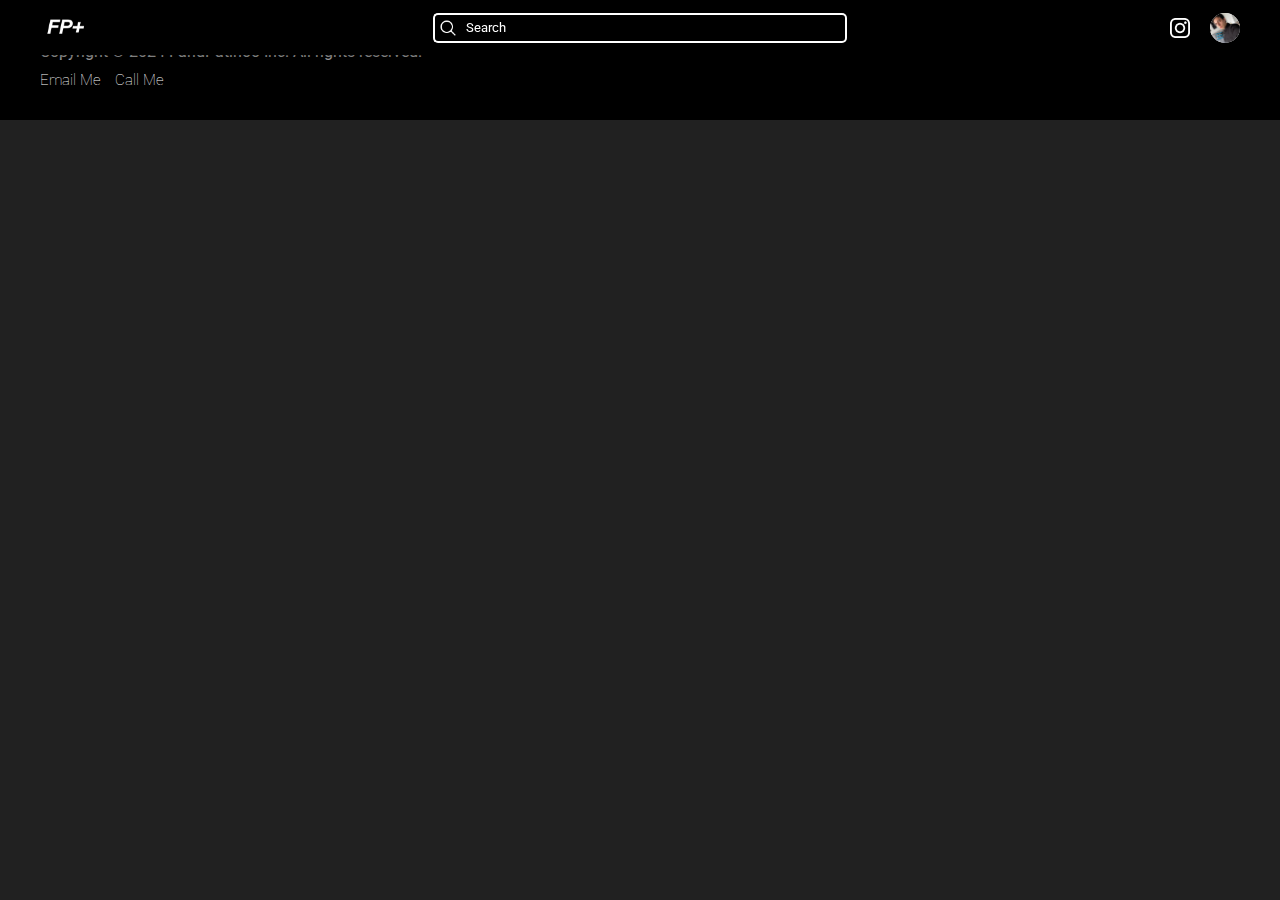
==== section.html @ 6a05a37d "fpplus starter" ====
<!DOCTYPE html>
<html lang="en">
  <head>
    <meta charset="UTF-8"/>
    <meta name="viewport" content="width=device-width, initial-scale=1.0"/>
    <!--------Font--------->
    <link rel="preconnect" href="https://fonts.googleapis.com"/>
    <link rel="preconnect" href="https://fonts.gstatic.com" crossorigin/>
    <link href="https://fonts.googleapis.com/css2?family=Roboto:ital,wght@0,100;0,300;0,400;0,500;0,700;0,900;1,100;1,300;1,400;1,500;1,700;1,900&display=swap"rel="stylesheet"/>

    <link rel="stylesheet" href="styles/shared/general.css"/>
    <link rel="stylesheet" href="styles/shared/header.css"/>
    <link rel="stylesheet" href="styles/shared/footer.css"/>
    <link rel="stylesheet" href="styles/pages/homepage/sections/horizontal-slider.css"/>
    <link rel="stylesheet" href="styles/pages/brand-page.css"/>

    <title>Brands-Page</title>
  </head>
  <body>
    <div class="fp-header">
      <div class="left-section">
        <a href="homepage.html">
          <div class="logo-container">
            <img class="fp-logo" src="images/logos/fp-logo.png"/>
          </div>
        </a>
      </div>

      <div class="middle-section">
        <button class="search-button">
          <img src="images/icons/search.png"/>
        </button>

        <input class="search-bar" type="search" name="search" placeholder="Search"/>
      </div>

      <div class="rigth-section">
        <a target="_blank" href="https://www.instagram.com/faridpatinoo/profilecard/?igsh=MTZ3NHM1bWo4ZnpvaQ==">
          <div class="instagram-icon-container">
            <img src="images/icons/instagram.png">
          </div>
        </a>

        <a target="_blank" href="https://www.instagram.com/faridpatinoo/profilecard/?igsh=MTZ3NHM1bWo4ZnpvaQ==">
          <div class="profile-picture-container">
            <img src="images/profile-picture/farid-picture.JPG"/>
          </div>
        </a>
      </div>
    </div>

    <div class="videos-section brand-section js-brand-section">
    </div>

    <footer class="footer">
      <div class="copyright">
        Copyright &copy; 2024 FaridPatinoo Inc. All rights reserved.
      </div>

      <div class="contact-info">
        <a href="mailto:fc.patino5@gmail.com">Email Me</a>
        <a href="tel:+573102155997">Call Me</a>
      </div>
    </footer>
    <script src="scripts/brands.js" type="module"></script>
  </body>
</html>
---- styles/shared/general.css ----
* {
  margin: 0;
  padding: 0;
  box-sizing: border-box;
  font-family: "Roboto", sans-serif;
  color: white;
}

body {
  background-color: #212121;
}

a {
  text-decoration: none;
}

.section-divider {
  margin: 20px auto;
  max-width: 1665px;
  border-top: solid #6d6d6d 1px;
}
---- styles/shared/header.css ----
.fp-header {
  display: flex;
  background-color: black;

  margin: 0 auto;
  max-width: 1665px;

  width: 100%;
  height: 55px;

  position: fixed;
  top: 0;
  right: 0;
  left: 0;

  z-index: 1000;
  box-shadow: 0 5px 15px rgba(0, 0, 0, 0.748);
}

.left-section {
  display: flex;
  align-items: center;
  flex: 1;
}

.logo-container {
  height: 50px;
  width: 50px;
  margin-left: 40px;
}

.fp-logo {
  width: 100%;
  height: 100%;
  filter: invert(1);
}

.middle-section {
  display: flex;
  justify-content: center;
  align-items: center;

  flex: 1;
  padding: 0 20px;
}

.search-bar {
  height: 30px;
  width: 100%;
  padding: 5px;
  background-color: transparent;

  border-right: solid white 2px;
  border-bottom: solid white 2px;
  border-top: solid white 2px;
  border-left: none;

  border-top-right-radius: 5px;
  border-bottom-right-radius: 5px;
}

.search-bar::placeholder {
  color: white;
}

.search-button {
  display: flex;
  justify-content: center;
  align-items: center;

  height: 30px;
  width: 30px;

  cursor: pointer;
  background-color: transparent;

  border-left: solid white 2px;
  border-bottom: solid white 2px;
  border-top: solid white 2px;
  border-right: none;

  border-top-left-radius: 5px;
  border-bottom-left-radius: 5px;
}

.search-button img {
  width: 20px;
  height: auto;
  filter: invert(1);
}

.rigth-section {
  flex: 1;
  display: flex;

  align-items: center;
  justify-content: right;
}

.rigth-section p {
  margin-right: 20px;
  cursor: pointer;
  transition: 0.15s ease-in-out;
}

.profile-picture-container {
  background-color: white;
  height: 30px;
  width: 30px;
  margin-right: 40px;

  border-radius: 50%;
  cursor: pointer;
}


.profile-picture-container img {
  width: 100%;
  height: 100%;

  border-radius: 50%;
  object-fit: cover;

  transition: 0.15s ease-in-out;
}

.profile-picture-container:hover img {
  transform: scale(1.5);
}

.instagram-icon-container {
  width: 20px;
  height: 20px;
  margin-right: 20px;
}

.instagram-icon-container img {
  width: 100%;
  height: 100%;
  filter: invert(1);
}
---- styles/shared/footer.css ----
.footer {
  background-color: black;
  padding-left: 40px;
  height: 100px;

  display: flex;
  flex-direction: column;
  justify-content: center;

  margin: 0 auto;
  max-width: 1665px;

  margin-top: 20PX;
}

.contact-info {
  font-size: 15px;
  padding: 10px 0;
}

.contact-info a {
  padding-right: 10px;
  font-weight: lighter;
}
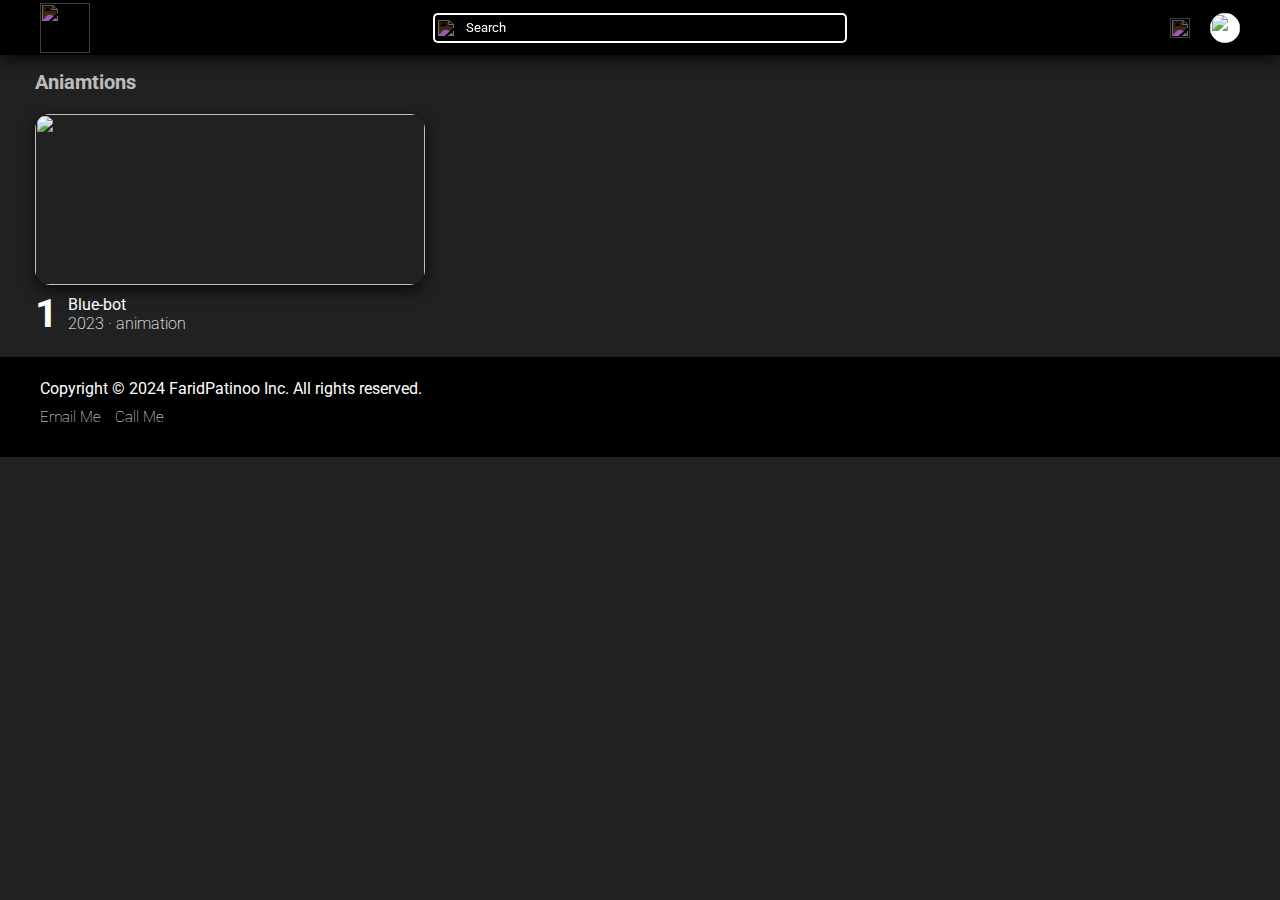
==== commit 019f0c35: "Creating html for sections and show pages" ====
--- a/section.html
+++ b/section.html
@@ -8,18 +8,19 @@
     <link rel="preconnect" href="https://fonts.gstatic.com" crossorigin/>
     <link href="https://fonts.googleapis.com/css2?family=Roboto:ital,wght@0,100;0,300;0,400;0,500;0,700;0,900;1,100;1,300;1,400;1,500;1,700;1,900&display=swap"rel="stylesheet"/>
 
-    <link rel="stylesheet" href="styles/shared/general.css"/>
-    <link rel="stylesheet" href="styles/shared/header.css"/>
-    <link rel="stylesheet" href="styles/shared/footer.css"/>
-    <link rel="stylesheet" href="styles/pages/homepage/sections/horizontal-slider.css"/>
-    <link rel="stylesheet" href="styles/pages/brand-page.css"/>
+    <link rel="stylesheet" href="styles/homepage.css">
+    <link rel="stylesheet" href="styles/section.css">
 
-    <title>Brands-Page</title>
+    <link rel="stylesheet" href="styles/shared/general.css">
+    <link rel="stylesheet" href="styles/shared/header.css">
+    <link rel="stylesheet" href="styles/shared/footer.css">
+
+    <title>sections</title>
   </head>
   <body>
     <div class="fp-header">
       <div class="left-section">
-        <a href="homepage.html">
+        <a href="index.html">
           <div class="logo-container">
             <img class="fp-logo" src="images/logos/fp-logo.png"/>
           </div>
@@ -49,8 +50,31 @@
       </div>
     </div>
 
-    <div class="videos-section brand-section js-brand-section">
-    </div>
+    <main class="section-container">
+      <div class="section-title">Aniamtions</div>
+      <div class="container-grid">
+        <a href="show.html">
+          <div class="card">
+            <div class="card-container">
+              <div class="image-container">
+                <img class="thumbnail" src="images/thumbs/tops-10/top-animations/top-a-1.png">
+                <button class="play-button">
+                  <img src="images/icons/play.png">
+                </button>
+              </div>
+            </div>
+  
+            <div class="card-description">
+              <p class="card-number">1</p>
+              <div class="card-title">
+                <p>Blue-bot</p>
+                <p class="card-year">2023 &#183; animation</p>
+              </div>
+            </div>
+          </div>
+        </a>
+      </div>
+    </main>
 
     <footer class="footer">
       <div class="copyright">
--- a/styles/homepage.css
+++ b/styles/homepage.css
@@ -0,0 +1,128 @@
+.section-container {
+  padding: 0 35px;
+}
+
+.section-title {
+  font-size: 20px;
+  font-weight: bold;
+
+  color: white;
+  padding-bottom: 20px;
+
+  opacity: 0.7;
+  transition: 0.15s;
+
+  display: inline-block;
+}
+
+/* top-card */
+
+.card-container { /* horizontal container */
+  width: 100%;
+  height: 171px;
+}
+
+.vertical-card-container { /* vertical container */
+  height: 600px;
+}
+
+.square-card-container {  /* square container */
+  width: 100%;
+  height: 82%;
+  aspect-ratio: 1 / 1;
+}
+
+.circle-card-container {  /* circle container */
+  width: 100%;
+  height: 100%;
+  border-radius: 100%;
+  aspect-ratio: 1 / 1;
+  margin-bottom: 10px;
+}
+
+.image-container {
+  width: 100%;
+  height: 100%;
+
+  display: flex;
+  position: relative;
+
+  align-items: center;
+  justify-content: center;
+
+}
+
+.thumbnail {
+  width: 100%;
+  height: 100%;
+
+  object-fit: cover;
+  border-radius: 15px;
+
+  transition: 0.15s;
+  box-shadow: rgba(0, 0, 0, 0.708) 0px 5px 15px;
+}
+
+.circle-thumbnail {  /* search by brands needs this */
+  border-radius: 100%;
+}
+
+
+.image-container:hover .thumbnail {
+  opacity: 0.5;
+  cursor: pointer;
+}
+
+.image-container:hover
+.play-button {
+  opacity: 1;
+  cursor: pointer;
+}
+
+.play-button   {
+  width: 30px;
+  height: 30px;
+
+  position: absolute;
+  background-color: #ff4500;
+
+  border: none;
+  border-radius: 100%;
+
+  cursor: pointer;
+  opacity: 0;
+
+  transition: 0.15s;
+}
+
+.play-button img {
+  padding-top: 4px;
+  padding-left: 1px;
+
+  width: 12px;
+  height: 15px;
+  
+  filter: invert(1);
+}
+
+/* Bottom-card */
+
+.card-description {
+  padding-top: 5px;
+  display: flex;
+  cursor: pointer;
+}
+
+.card-number {
+  font-size: 40px;
+  font-weight: bold;
+  padding-right: 10px;
+}
+
+.card-title {
+  padding-top: 5px;
+}
+
+.card-year {
+  font-weight: 200;
+}--- a/styles/section.css
+++ b/styles/section.css
@@ -0,0 +1,15 @@
+.section-container {
+  position: relative;
+  margin: 0 auto;
+  max-width: 1665px;
+}
+
+.container-grid {
+  display: grid;
+  gap: 20px;
+  grid-template-columns: repeat(auto-fill, minmax(300px, 1fr));
+}
+
+.section-title {
+  padding-top: 70px;
+}
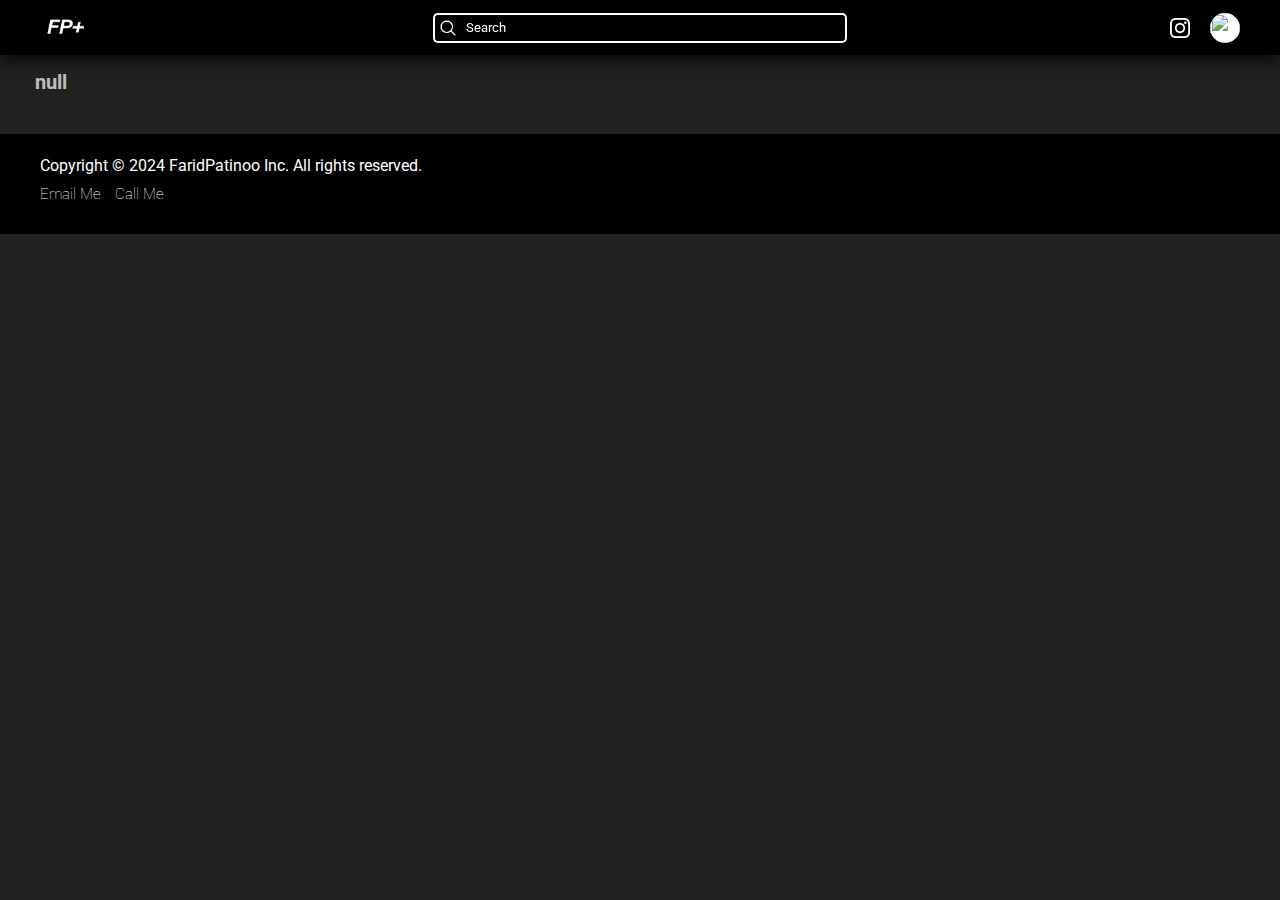
==== commit a8b500a0: "linking some sections to the section html" ====
--- a/section.html
+++ b/section.html
@@ -51,28 +51,8 @@
     </div>
 
     <main class="section-container">
-      <div class="section-title">Aniamtions</div>
-      <div class="container-grid">
-        <a href="show.html">
-          <div class="card">
-            <div class="card-container">
-              <div class="image-container">
-                <img class="thumbnail" src="images/thumbs/tops-10/top-animations/top-a-1.png">
-                <button class="play-button">
-                  <img src="images/icons/play.png">
-                </button>
-              </div>
-            </div>
-  
-            <div class="card-description">
-              <p class="card-number">1</p>
-              <div class="card-title">
-                <p>Blue-bot</p>
-                <p class="card-year">2023 &#183; animation</p>
-              </div>
-            </div>
-          </div>
-        </a>
+      <div class="section-title js-section-title"></div>
+      <div class="container-grid js-container-section-grid">
       </div>
     </main>
 
@@ -86,6 +66,6 @@
         <a href="tel:+573102155997">Call Me</a>
       </div>
     </footer>
-    <script src="scripts/brands.js" type="module"></script>
+    <script src="scripts/section.js" type="module"></script>
   </body>
 </html>
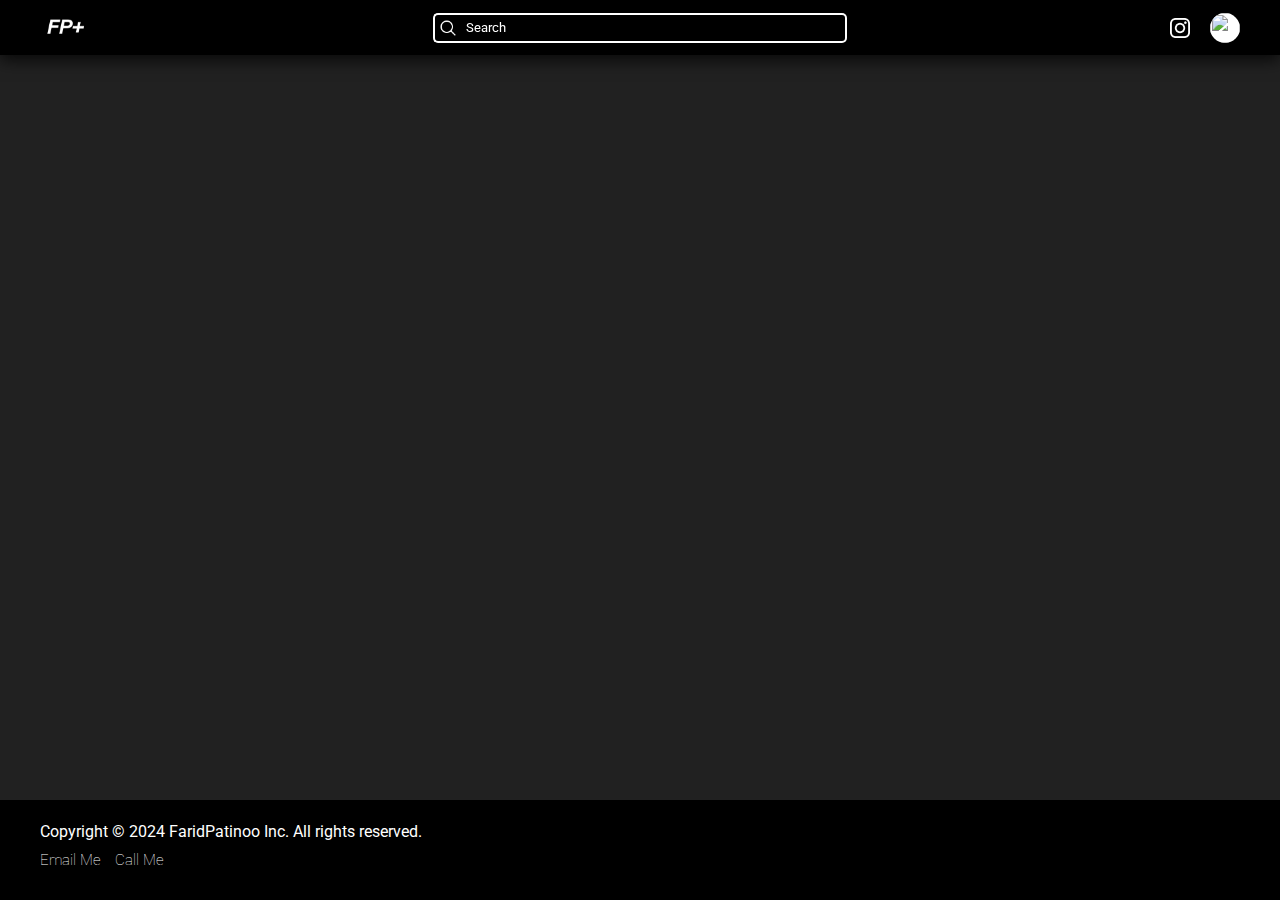
==== commit 5935a479: "Footer now works well" ====
--- a/section.html
+++ b/section.html
@@ -50,13 +50,13 @@
       </div>
     </div>
 
-    <main class="section-container">
+    <main class="section-container main-content">
       <div class="section-title js-section-title"></div>
       <div class="container-grid js-container-section-grid">
       </div>
     </main>
 
-    <footer class="footer">
+    <footer class="footer footer-section">
       <div class="copyright">
         Copyright &copy; 2024 FaridPatinoo Inc. All rights reserved.
       </div>
--- a/styles/shared/footer.css
+++ b/styles/shared/footer.css
@@ -22,3 +22,20 @@
   padding-right: 10px;
   font-weight: lighter;
 }
+
+.footer-section {
+  position: absolute;
+  bottom: 0;
+  left: 0;
+  right: 0;
+}
+
+body {
+  min-height: 100vh;
+  position: relative;
+  margin: 0;
+}
+
+.main-content {
+  padding-bottom: 140px;
+}
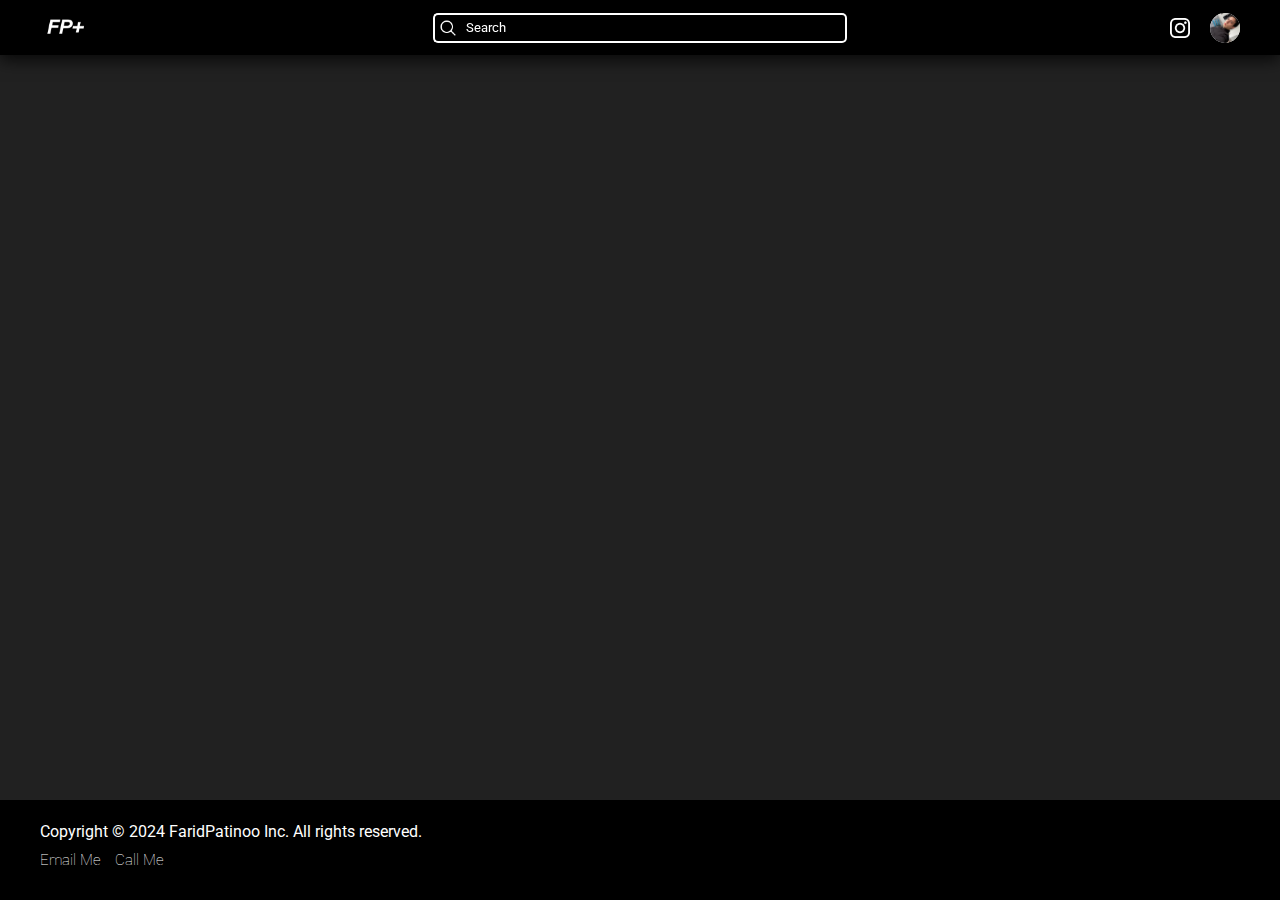
==== commit fddd5547: "adding img and video link to the videos array" ====
--- a/section.html
+++ b/section.html
@@ -44,7 +44,7 @@
 
         <a target="_blank" href="https://www.instagram.com/faridpatinoo/profilecard/?igsh=MTZ3NHM1bWo4ZnpvaQ==">
           <div class="profile-picture-container">
-            <img src="images/profile-picture/farid-picture.JPG"/>
+            <img src="images/profile-picture/farid-picture.jpg"/>
           </div>
         </a>
       </div>
